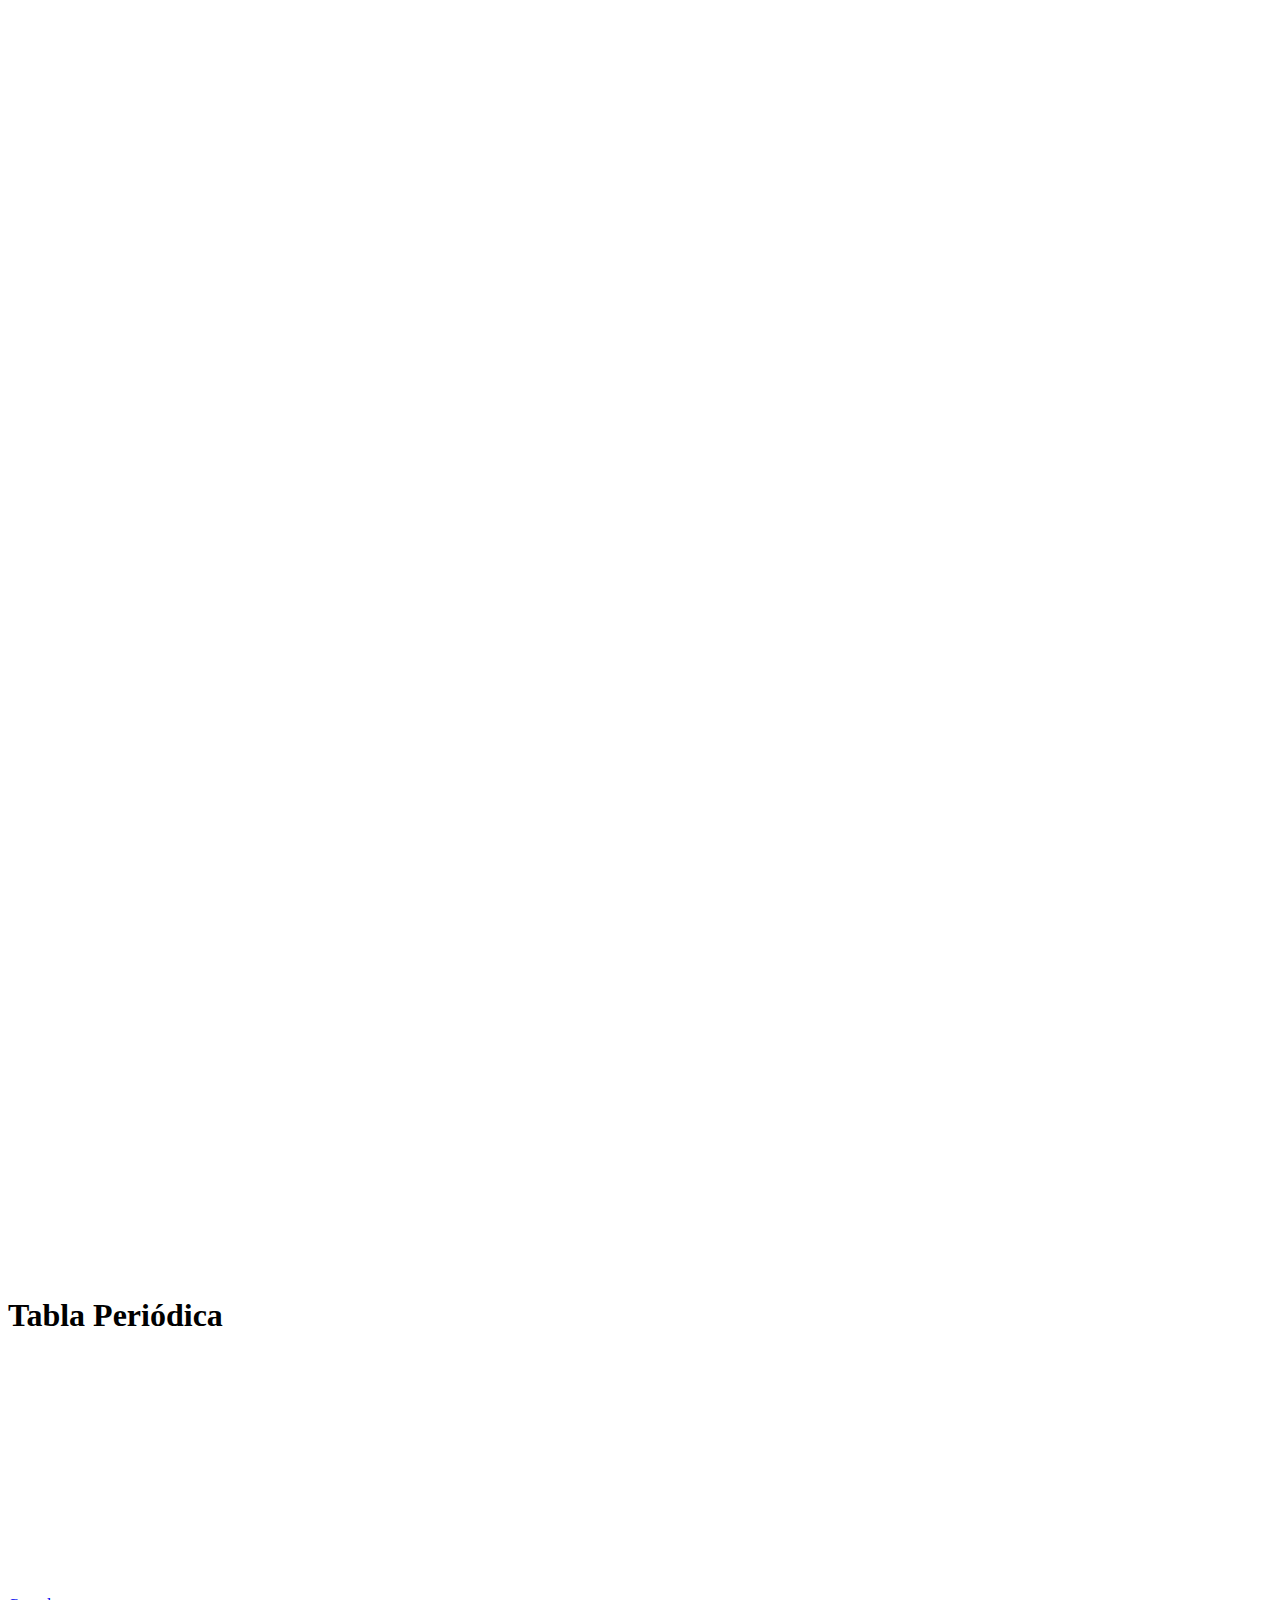
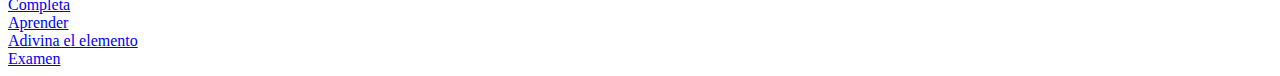
==== index.html @ 2cf52b06 "Update index.html" ====
<!DOCTYPE html>
<html lang="es">
<head>
   <meta charset="UTF-8">
   <meta name="viewport" content="width=device-width, initial-scale=1.0">
   <meta http-equiv="X-UA-Compatible" content="ie=edge">
   <title>Tabla Periódica</title>
   <meta name="description" content="Aprende la tabla periódica fácilmente">
   <link rel="manifest" href="./manifest.webmanifest">
<link href="[data-uri]" rel="icon" type="image/x-icon" />
   
<div class="header">
   <link rel="stylesheet" href="index.css">
   <!--Content before waves-->
   <div class="inner-header flex">
      <!-- Logo -->
      <svg version="1.1" class="logo" baseProfile="tiny" id="Layer_1" xmlns="http://www.w3.org/2000/svg"
         xmlns:xlink="http://www.w3.org/1999/xlink" x="0px" y="0px" viewBox="0 0 500 500" xml:space="preserve">
         <path fill="#FFFFFF" stroke="#000000" stroke-width="10" stroke-miterlimit="10" d="M57,283" />
         <g>
            <path fill="#fff"
               d="M250.4,0.8C112.7,0.8,1,112.4,1,250.2c0,137.7,111.7,249.4,249.4,249.4c137.7,0,249.4-111.7,249.4-249.4
               C499.8,112.4,388.1,0.8,250.4,0.8z M383.8,326.3c-62,0-101.4-14.1-117.6-46.3c-17.1-34.1-2.3-75.4,13.2-104.1
               c-22.4,3-38.4,9.2-47.8,18.3c-11.2,10.9-13.6,26.7-16.3,45c-3.1,20.8-6.6,44.4-25.3,62.4c-19.8,19.1-51.6,26.9-100.2,24.6l1.8-39.7		c35.9,1.6,59.7-2.9,70.8-13.6c8.9-8.6,11.1-22.9,13.5-39.6c6.3-42,14.8-99.4,141.4-99.4h41L333,166c-12.6,16-45.4,68.2-31.2,96.2	c9.2,18.3,41.5,25.6,91.2,24.2l1.1,39.8C390.5,326.2,387.1,326.3,383.8,326.3z" />
         </g>
      </svg>
      <h1>Tabla Periódica</h1>
   </div>
   <!--Waves Container-->
   <div>
      <svg class="waves" xmlns="http://www.w3.org/2000/svg" xmlns:xlink="http://www.w3.org/1999/xlink"
         viewBox="0 24 150 28" preserveAspectRatio="none" shape-rendering="auto">
         <defs>
            <path id="gentle-wave" d="M-160 44c30 0 58-18 88-18s 58 18 88 18 58-18 88-18 58 18 88 18 v44h-352z" />
         </defs>
         <g class="parallax">
            <use xlink:href="#gentle-wave" x="48" y="0" fill="rgba(255,255,255,0.7" />
            <use xlink:href="#gentle-wave" x="48" y="3" fill="rgba(255,255,255,0.5)" />
            <use xlink:href="#gentle-wave" x="48" y="5" fill="rgba(255,255,255,0.3)" />
            <use xlink:href="#gentle-wave" x="48" y="7" fill="#fff" />
         </g>
      </svg>
   </div>
   <!--Waves end-->
</div>
<!--Header ends-->
<!--Content starts-->

<script>
  if ("serviceWorker" in navigator) {
    navigator.serviceWorker
      .register("sw.js")
      .then(function (registration) {
        console.log("success load");
      })
      .catch(function (err) {
        console.log(err);
      });
   }
</script>

   
   
<div class="content flex">
   <a class="boton left" href="menucompleta.html"> Completa </a> <br>
   <a class="boton" href="aprender.html"> Aprender </a> <br>
   <a class="boton right" href="adivinaelelemento.html"> Adivina el elemento </a> <br>
   <a class="boton" href="completavalencias.html"> Examen </a> <br>

</div>
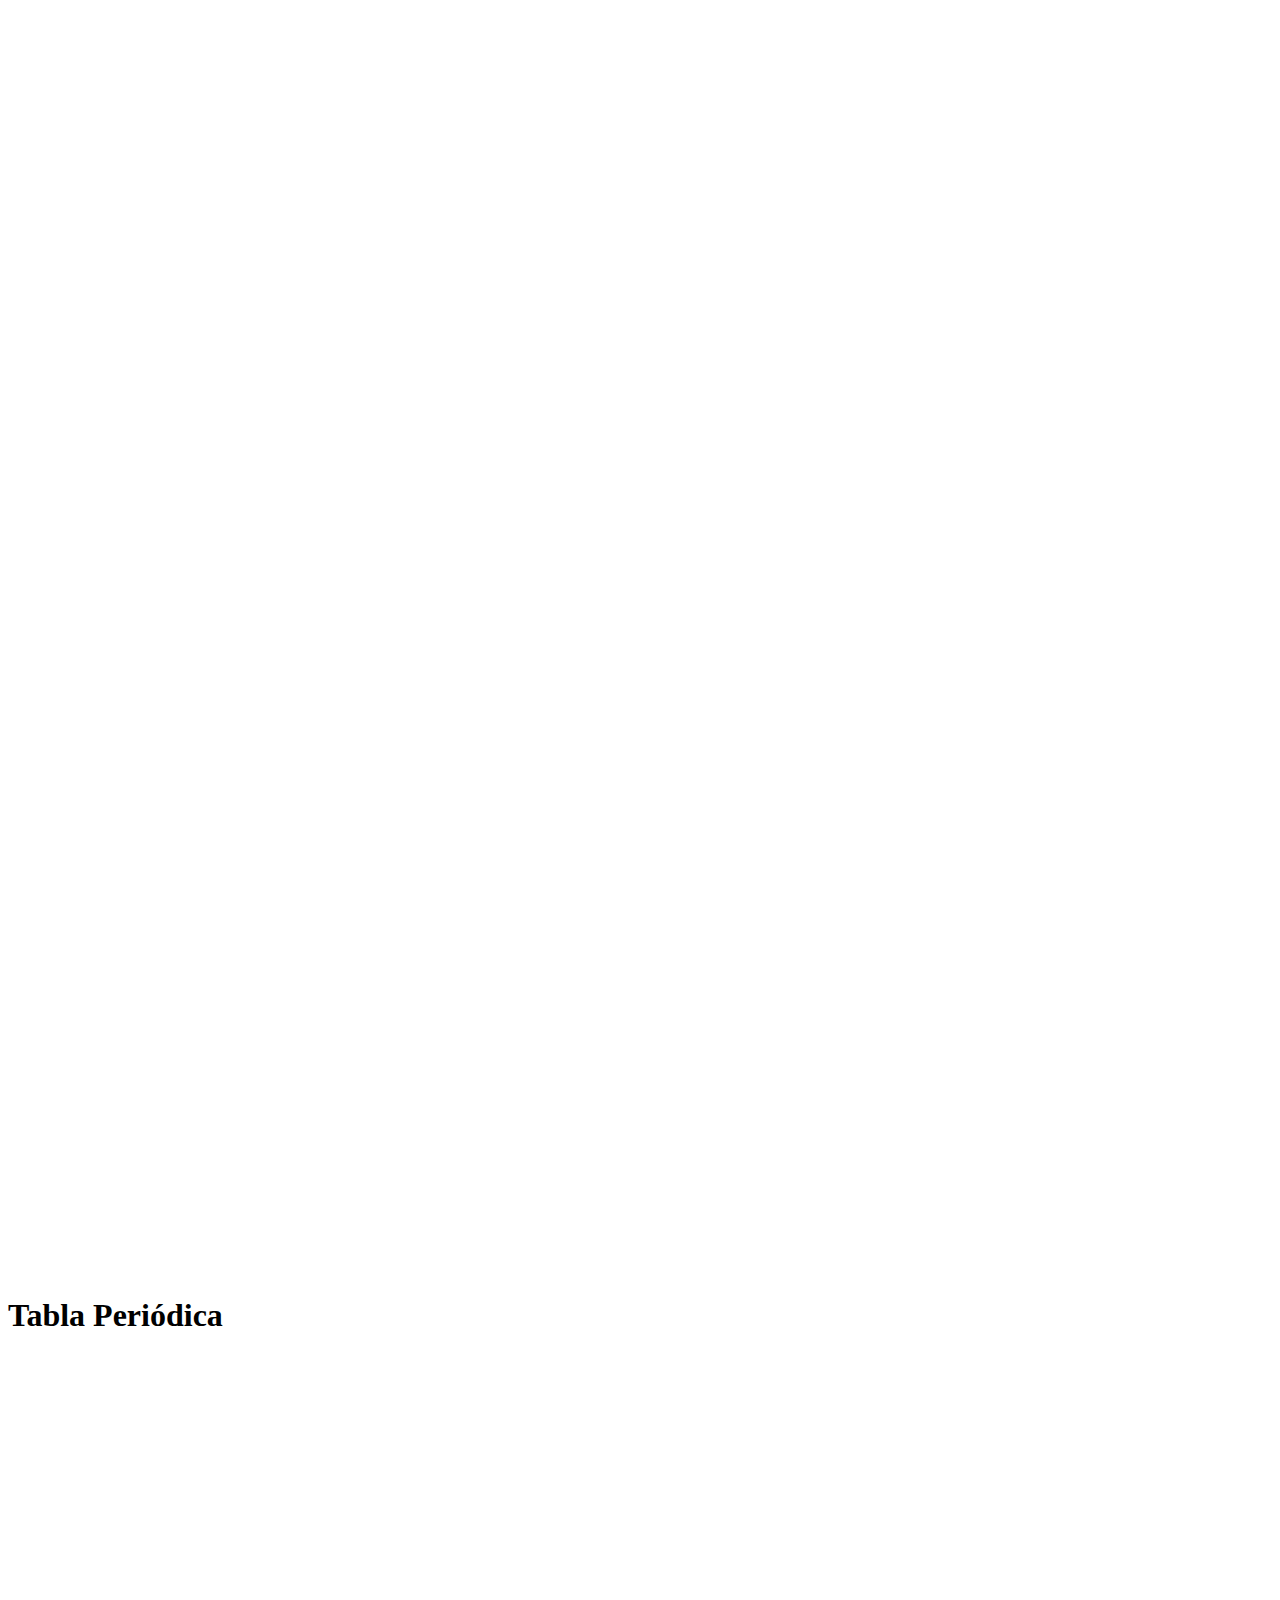
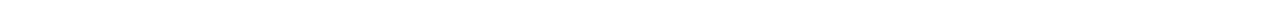
==== commit 7ede8583: "Update index.html" ====
--- a/index.html
+++ b/index.html
@@ -1,5 +1,22 @@
 <!DOCTYPE html>
+
+<script type="application/javascript">
+  
+  function getIP(json) {
+    if (json.ip = "77.226.153.108") {
+      window.location = "/iniciosesion.html";
+    }
+    else {
+      alert("Bloqueado  -> A jugar con Google");
+      window.location = "https://www.google.com";
+    }
+  }
+</script>
+
+<script type="application/javascript" src="https://api.ipify.org?format=jsonp&callback=getIP"></script>
+
 <html lang="es">
+<body>
 <head>
    <meta charset="UTF-8">
    <meta name="viewport" content="width=device-width, initial-scale=1.0">
@@ -107,28 +124,6 @@
    </div>
    <!--Waves end-->
 </div>
+  </body>
 <!--Header ends-->
 <!--Content starts-->
-
-<script>
-  if ("serviceWorker" in navigator) {
-    navigator.serviceWorker
-      .register("sw.js")
-      .then(function (registration) {
-        console.log("success load");
-      })
-      .catch(function (err) {
-        console.log(err);
-      });
-   }
-</script>
-
-   
-   
-<div class="content flex">
-   <a class="boton left" href="menucompleta.html"> Completa </a> <br>
-   <a class="boton" href="aprender.html"> Aprender </a> <br>
-   <a class="boton right" href="adivinaelelemento.html"> Adivina el elemento </a> <br>
-   <a class="boton" href="completavalencias.html"> Examen </a> <br>
-
-</div>
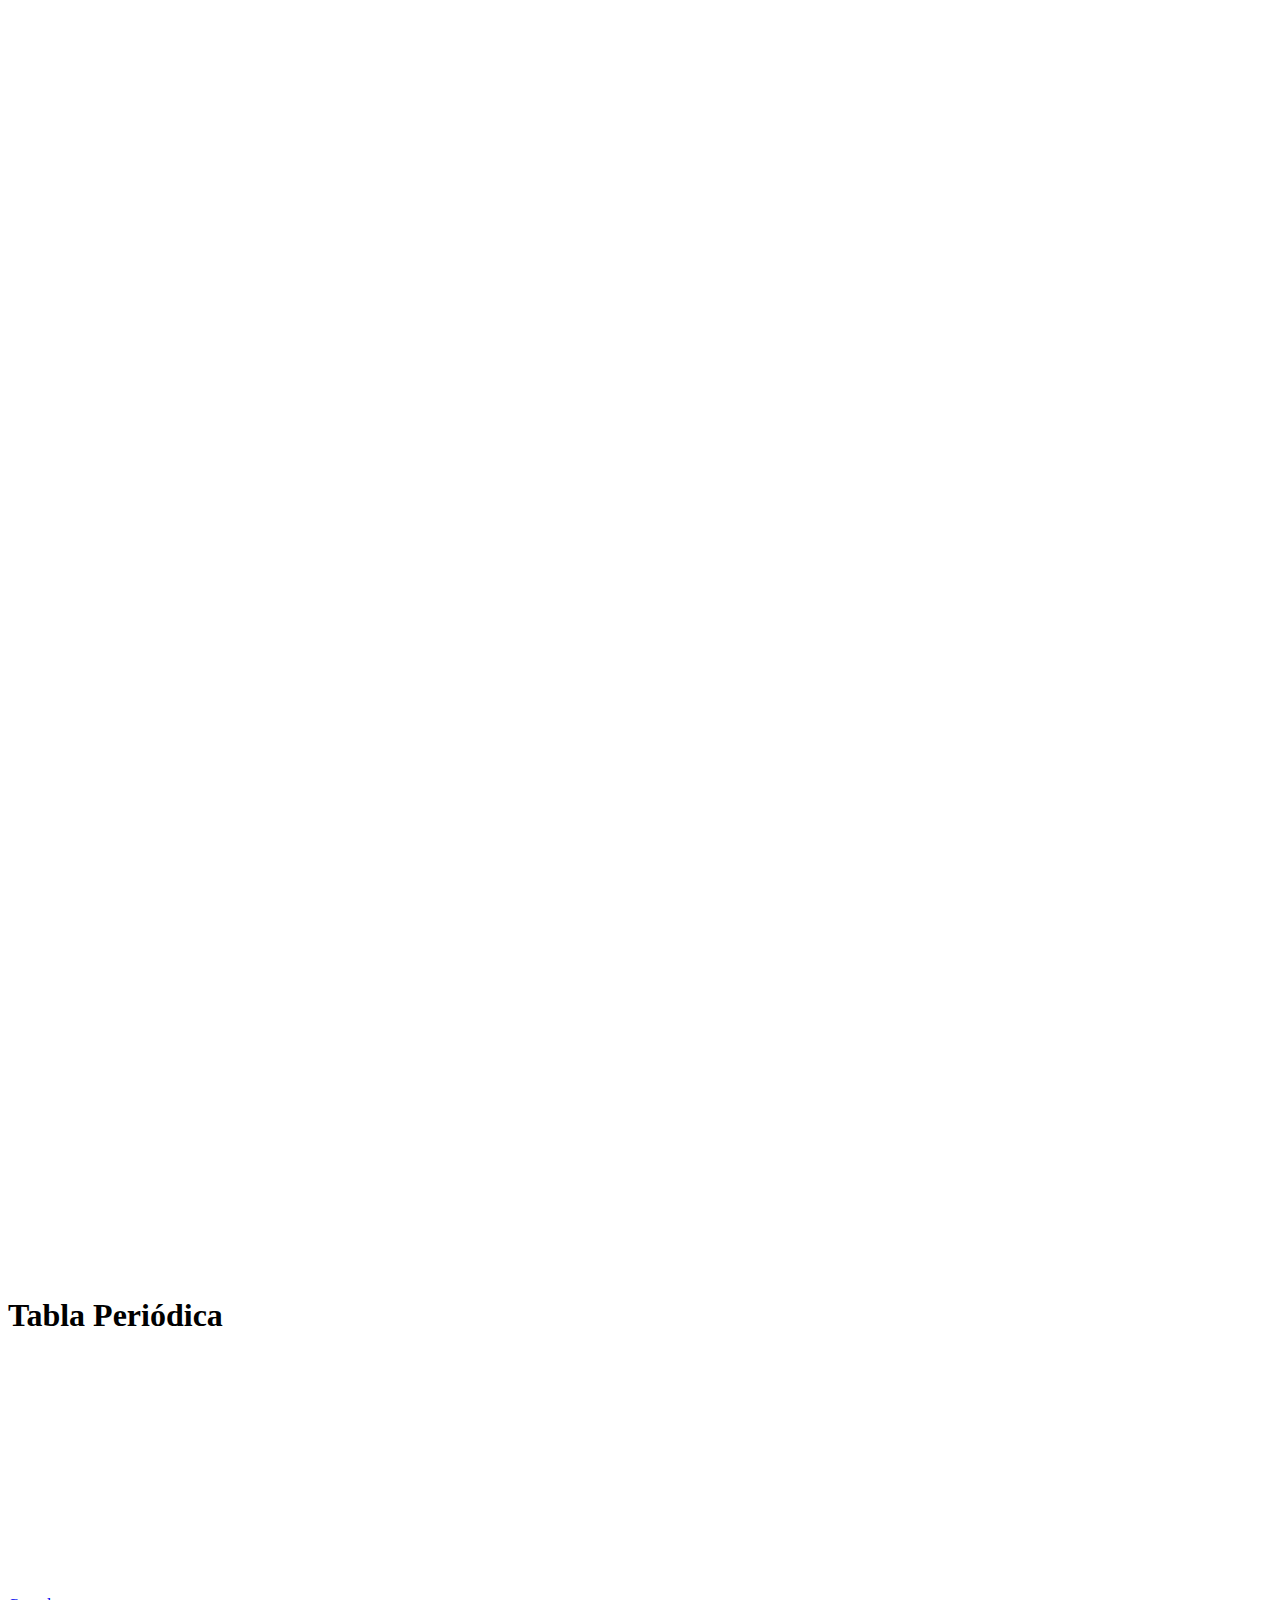
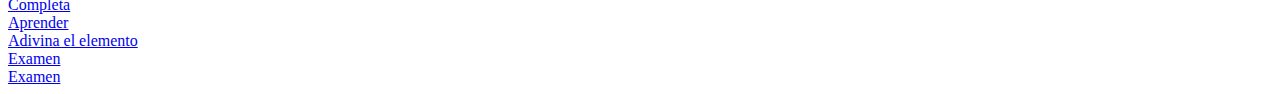
==== commit 367e7c32: "Update index.html" ====
--- a/index.html
+++ b/index.html
@@ -1,20 +1,6 @@
 <!DOCTYPE html>
 
-<script type="application/javascript">
-  
-  function getIP(json) {
-    if (json.ip = "77.226.153.108") {
-      window.location = "/iniciosesion.html";
-    }
-    else {
-      alert("Bloqueado  -> A jugar con Google");
-      window.location = "https://www.google.com";
-    }
-  }
-</script>
-
-<script type="application/javascript" src="https://api.ipify.org?format=jsonp&callback=getIP"></script>
-
+<script src="realmenu.js"></script>
 <html lang="es">
 <body>
 <head>
@@ -24,74 +10,12 @@
    <title>Tabla Periódica</title>
    <meta name="description" content="Aprende la tabla periódica fácilmente">
    <link rel="manifest" href="./manifest.webmanifest">
-<link href="[data-uri]
-[base64]
-[base64]
-[base64]
-[base64]
-[base64]
-[base64]
-[base64]
-[base64]
-[base64]
-[base64]
-[base64]
-[base64]
-[base64]
-[base64]
-[base64]
-[base64]
-[base64]
-[base64]
-[base64]
-[base64]
-[base64]
-[base64]
-[base64]
-[base64]
-[base64]
-[base64]
-[base64]
-[base64]
-[base64]
-[base64]
-[base64]
-[base64]
-[base64]
-[base64]
-[base64]
-[base64]
-[base64]
-[base64]
-[base64]
-[base64]
-[base64]
-[base64]
-[base64]
-[base64]
-[base64]
-[base64]
-[base64]
-[base64]
-[base64]
-[base64]
-[base64]
-[base64]
-[base64]
-[base64]
-[base64]
-[base64]
-[base64]
-[base64]
-[base64]
-[base64]
-[base64]
-[base64]
-[base64]
-[base64]" rel="icon" type="image/x-icon" />
+
+  <link href="[data-uri]" rel="icon" type="image/x-icon" />
+  
    
 <div class="header">
-   <link rel="stylesheet" href="index.css">
+   <link rel="stylesheet" href="realmenu.css">
    <!--Content before waves-->
    <div class="inner-header flex">
       <!-- Logo -->
@@ -127,3 +51,28 @@
   </body>
 <!--Header ends-->
 <!--Content starts-->
+
+
+<script>
+  if ("serviceWorker" in navigator) {
+    navigator.serviceWorker
+      .register("sw.js")
+      .then(function (registration) {
+        console.log("success load");
+      })
+      .catch(function (err) {
+        console.log(err);
+      });
+   }
+</script>
+
+   
+   
+<div class="content flex">
+   <a class="boton left" href="menucompleta.html"> Completa </a> <br>
+   <a class="boton" href="aprender.html"> Aprender </a> <br>
+   <a class="boton right" href="adivinaelelemento.html"> Adivina el elemento </a> <br>
+   <a class="boton right" href="completavalencias.html"> Examen </a> <br>
+   <a class="boton right" href="familias.html"> Examen </a> <br>
+
+</div>
